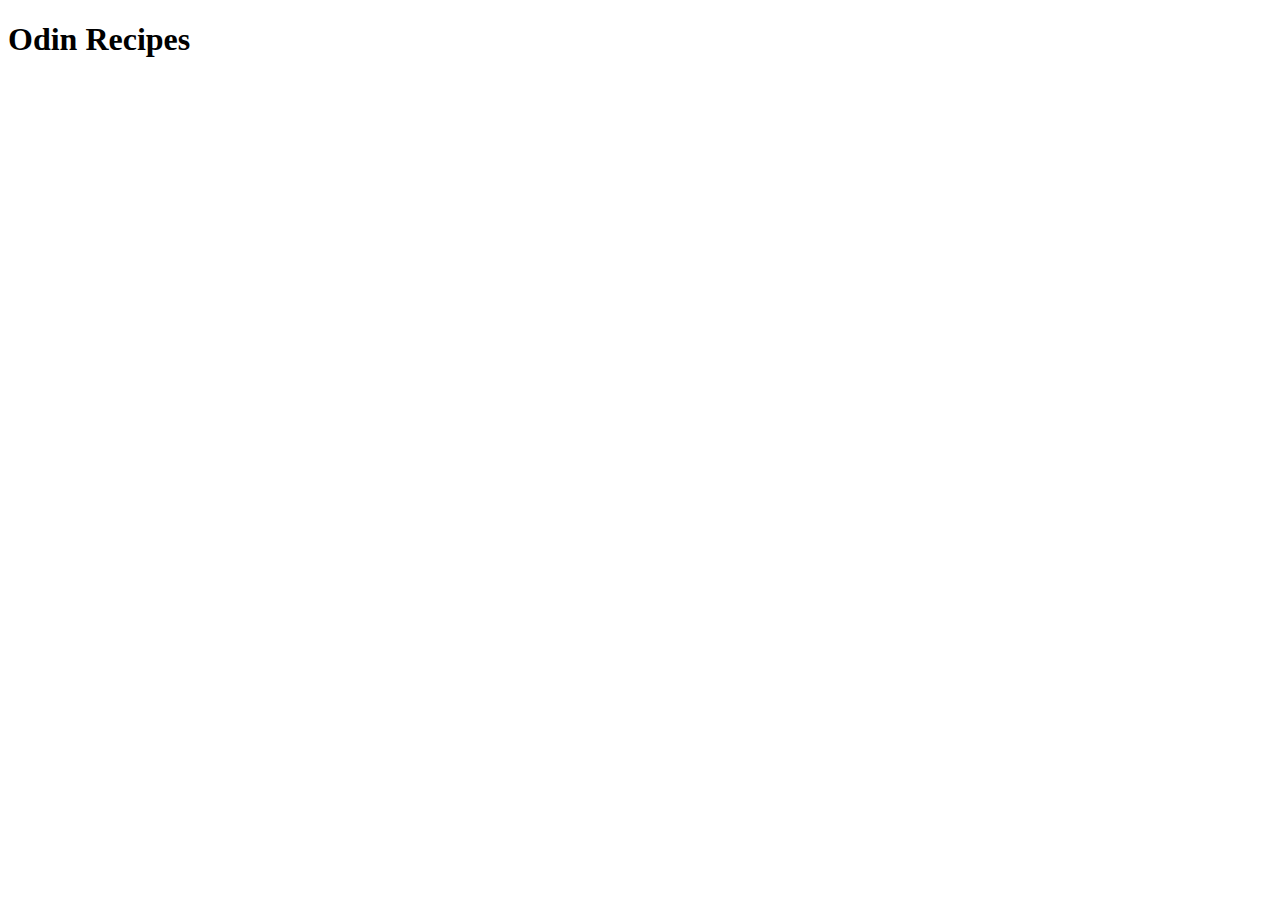
==== index.html @ b50ed0f1 "Create READ.md and index.html" ====
<!DOCTYPE html>
<html lang="en">
<head>
    <meta charset="UTF-8">
    <meta name="viewport" content="width=device-width, initial-scale=1.0">
    <title>Document</title>
</head>
<body>
    <h1>Odin Recipes</h1>
</body>
</html>
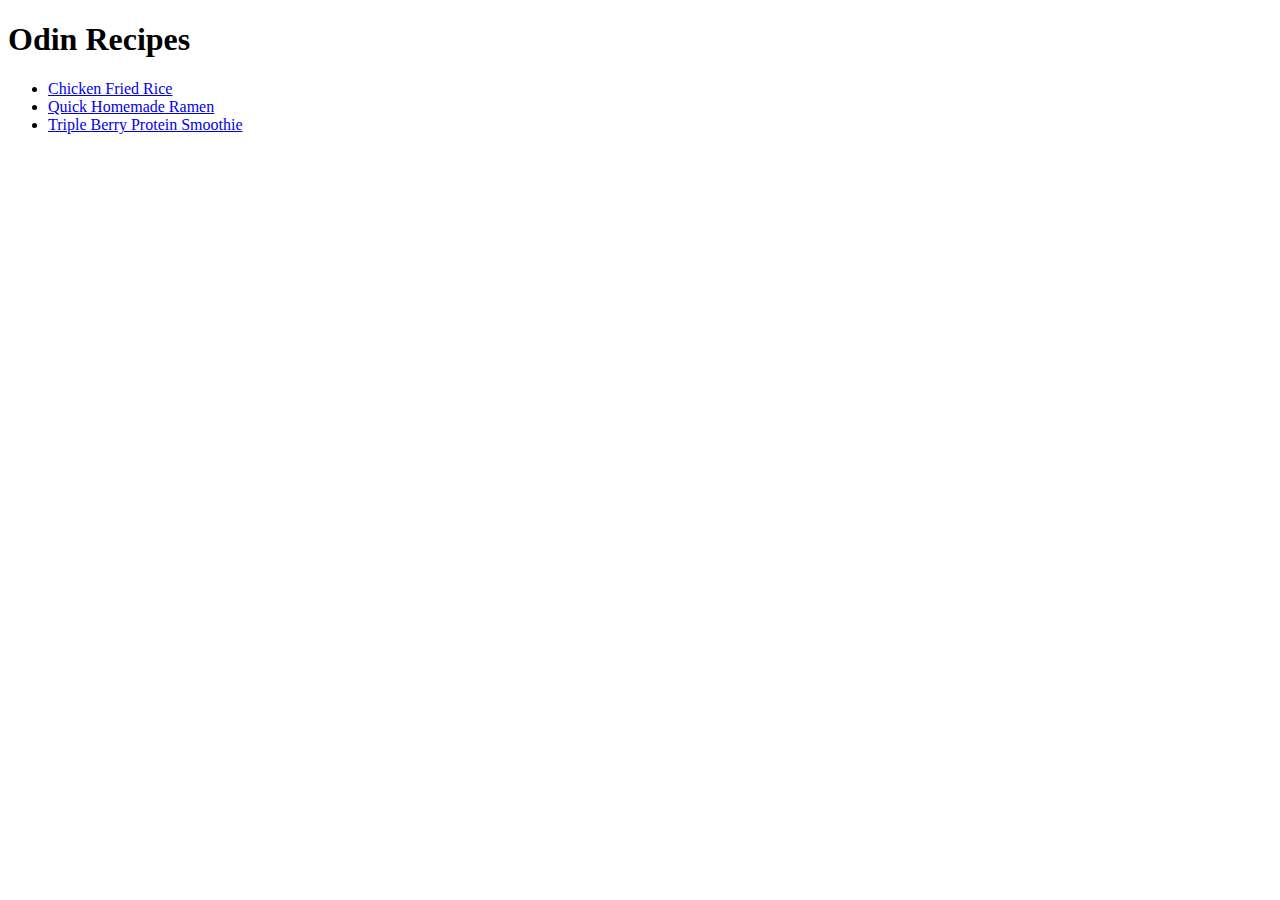
==== commit 747b6078: "Create reference links for each recipe" ====
--- a/index.html
+++ b/index.html
@@ -7,5 +7,10 @@
 </head>
 <body>
     <h1>Odin Recipes</h1>
+    <ul>
+        <li><a href="./recipes/chicken-fried-rice.html"> Chicken Fried Rice</a></li>
+        <li><a href="./recipes/ramen.html"> Quick Homemade Ramen</a></li>
+        <li><a href="./recipes/protein-shake.html"> Triple Berry Protein Smoothie</a></li>
+    </ul>
 </body>
 </html>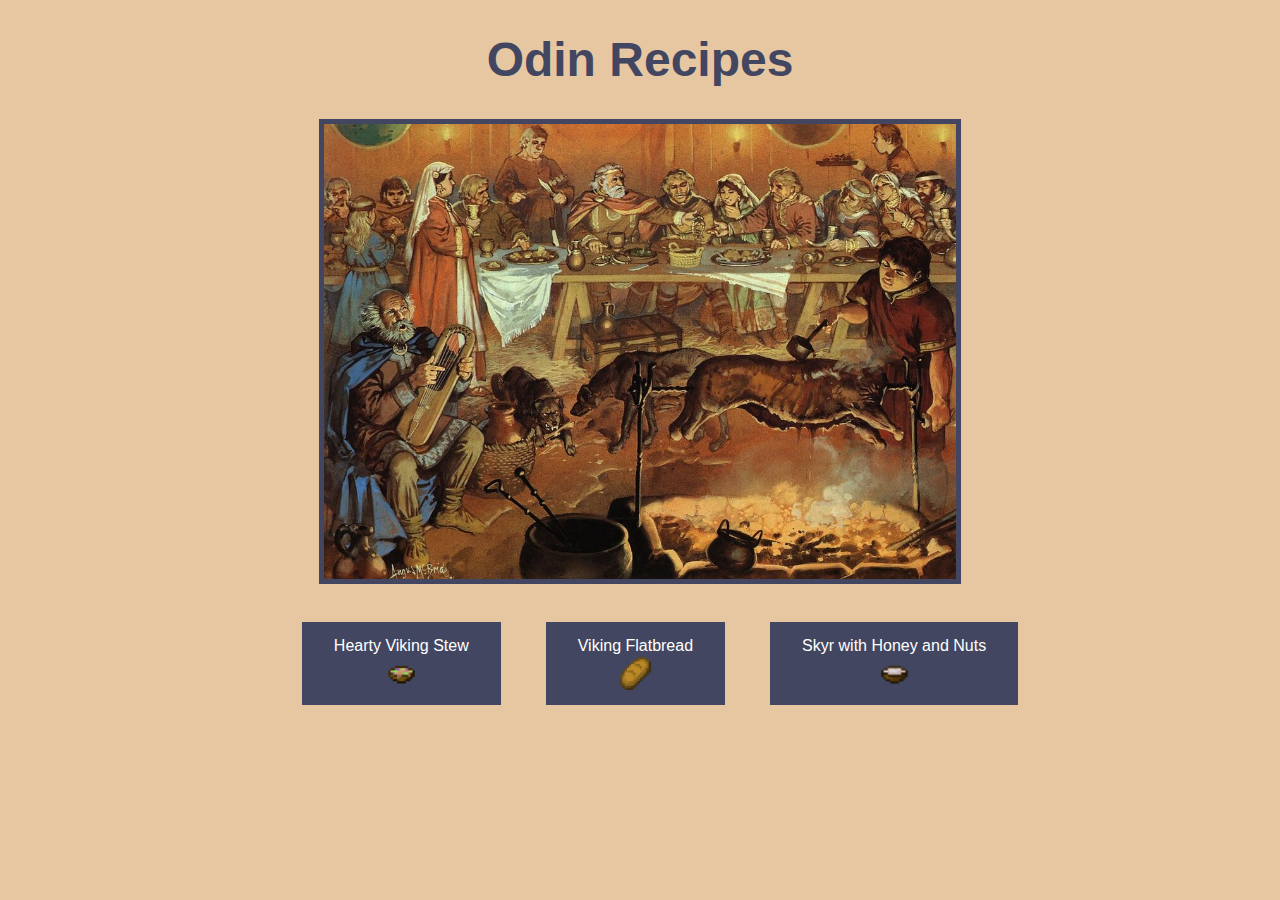
==== commit cfdbd9a3: "Revamp all recipes with "Viking" theme and style" ====
--- a/index.html
+++ b/index.html
@@ -3,14 +3,16 @@
 <head>
     <meta charset="UTF-8">
     <meta name="viewport" content="width=device-width, initial-scale=1.0">
-    <title>Document</title>
+    <title>Odin Recipes</title>
+    <link rel="stylesheet" href="styles.css">
 </head>
 <body>
     <h1>Odin Recipes</h1>
+    <img src="img/viking-feast.jpeg" alt="Illustration of vikings having a feast" class="image">
     <ul>
-        <li><a href="./recipes/chicken-fried-rice.html"> Chicken Fried Rice</a></li>
-        <li><a href="./recipes/ramen.html"> Quick Homemade Ramen</a></li>
-        <li><a href="./recipes/protein-shake.html"> Triple Berry Protein Smoothie</a></li>
+        <li class="button"><a href="./recipes/hearty-viking-stew.html"> Hearty Viking Stew</a><img class="button-art" src="img/minecraft-stew.webp"></li>
+        <li class="button"><a href="./recipes/viking-flatbread.html"> Viking Flatbread</a><img class="button-art" src="img/minecraft-bread.webp"></li>
+        <li class="button"><a href="./recipes/skyr.html"> Skyr with Honey and Nuts</a><img class="button-art" src="img/minecraft-yogurt.png"></li>
     </ul>
 </body>
 </html>--- a/styles.css
+++ b/styles.css
@@ -0,0 +1,90 @@
+body {
+    background-color: rgb(231,199,162);
+}
+
+h1 {
+    text-align: center;
+    font-family: Papyrus, Arial, sans-serif;
+    font-size: 48px;
+    color: rgb(66,70,97);
+}
+
+h3 {
+    text-align: center;
+    font-family: Papyrus, Arial, sans-serif;
+    font-size: 28px;
+    color: rgb(66,70,97);
+}
+
+.ingredients,
+.desc {
+    text-align: center;
+    font-family: Papyrus, Arial, sans-serif;
+    font-size: 18px;
+    color: rgb(66,70,97);
+}
+
+.steps {
+    text-align: left;
+    font-family: Papyrus, Arial, sans-serif;
+    font-size: 18px;
+    color: rgb(66,70,97);
+}
+
+body ul {
+    text-align: center;
+    list-style-type: none;
+    font-family: Papyrus, Arial, sans-serif;
+    font-size: 18px;
+    color: rgb(66,70,97);
+}
+
+body ul li {
+    margin: 20px;
+}
+
+a {
+    text-decoration: none;
+}
+
+a:link {
+    color: white;
+}
+
+a:visited {
+    color: rgb(231,199,162);
+}
+
+a:hover {
+    color: grey;
+}
+
+.image {
+    border: 5px solid rgb(66,70,97); 
+    height: auto;
+    width: 600px;
+    display: block;
+    margin-left: auto;
+    margin-right: auto;
+    width: 50%;
+}
+
+.button {
+    background-color: rgb(66,70,97);
+    border: none;
+    color: white;
+    padding: 15px 32px;
+    text-align: center;
+    text-decoration: none;
+    display: inline-block;
+    font-size: 16px;
+    transition-duration: 0.4s;
+  }
+
+.button-art {
+    height: auto;
+    width: 35px;
+    display: block;
+    margin-left: auto;
+    margin-right: auto;
+}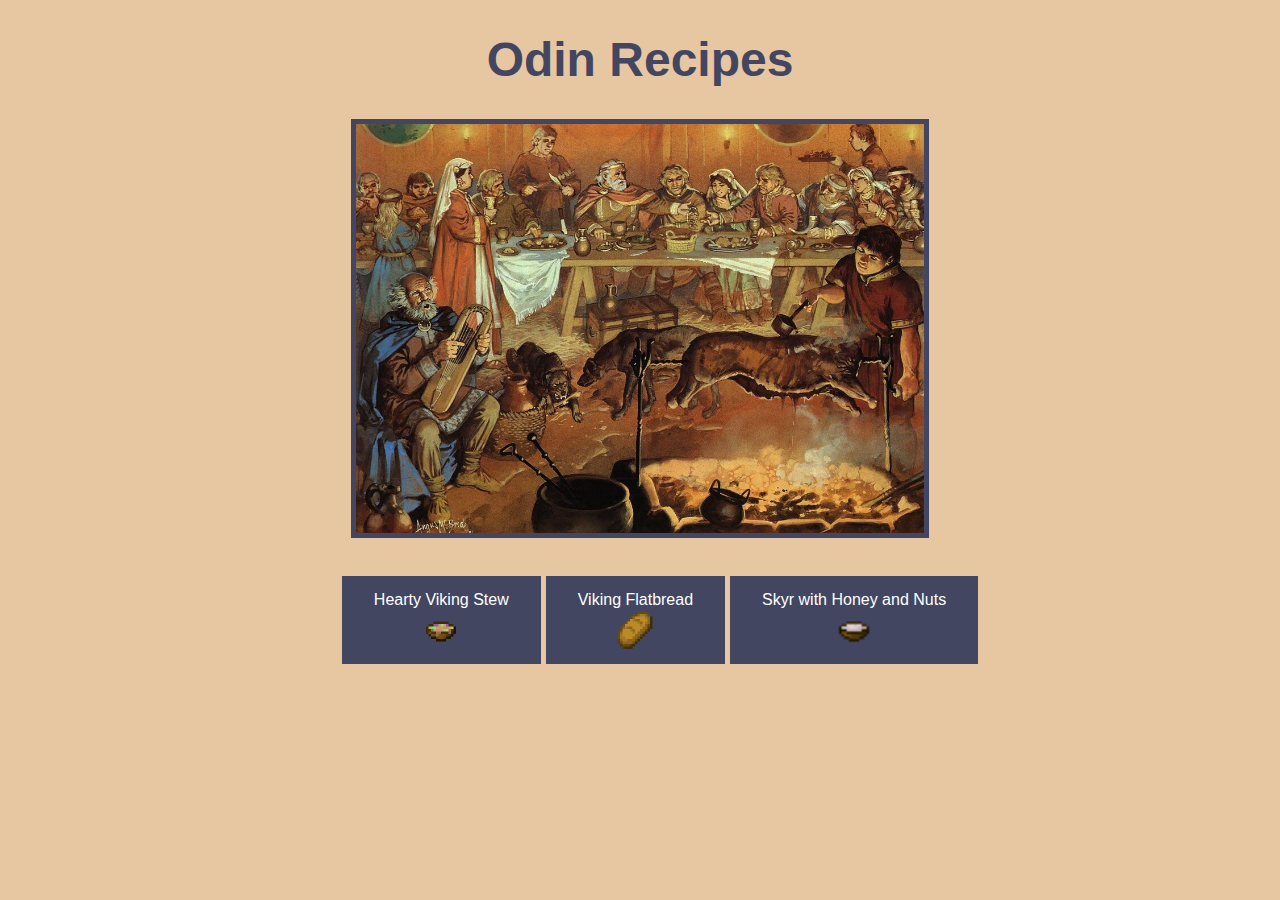
==== commit 36c0d5f4: "Change CSS image alignments" ====
--- a/index.html
+++ b/index.html
@@ -8,7 +8,7 @@
 </head>
 <body>
     <h1>Odin Recipes</h1>
-    <img src="img/viking-feast.jpeg" alt="Illustration of vikings having a feast" class="image">
+    <img class="image" src="img/viking-feast.jpeg" alt="Illustration of vikings having a feast">
     <ul>
         <li class="button"><a href="./recipes/hearty-viking-stew.html"> Hearty Viking Stew</a><img class="button-art" src="img/minecraft-stew.webp"></li>
         <li class="button"><a href="./recipes/viking-flatbread.html"> Viking Flatbread</a><img class="button-art" src="img/minecraft-bread.webp"></li>
--- a/styles.css
+++ b/styles.css
@@ -10,7 +10,7 @@
 }
 
 h3 {
-    text-align: center;
+    text-align: left;
     font-family: Papyrus, Arial, sans-serif;
     font-size: 28px;
     color: rgb(66,70,97);
@@ -18,7 +18,7 @@
 
 .ingredients,
 .desc {
-    text-align: center;
+    text-align: left;
     font-family: Papyrus, Arial, sans-serif;
     font-size: 18px;
     color: rgb(66,70,97);
@@ -33,7 +33,6 @@
 
 body ul {
     text-align: center;
-    list-style-type: none;
     font-family: Papyrus, Arial, sans-serif;
     font-size: 18px;
     color: rgb(66,70,97);
@@ -62,11 +61,11 @@
 .image {
     border: 5px solid rgb(66,70,97); 
     height: auto;
-    width: 600px;
+    width: auto;
     display: block;
     margin-left: auto;
     margin-right: auto;
-    width: 50%;
+    width: 45%;
 }
 
 .button {
@@ -79,11 +78,13 @@
     display: inline-block;
     font-size: 16px;
     transition-duration: 0.4s;
+    margin-left: auto;
+    margin-right: auto;
   }
 
 .button-art {
     height: auto;
-    width: 35px;
+    width: 40px;
     display: block;
     margin-left: auto;
     margin-right: auto;
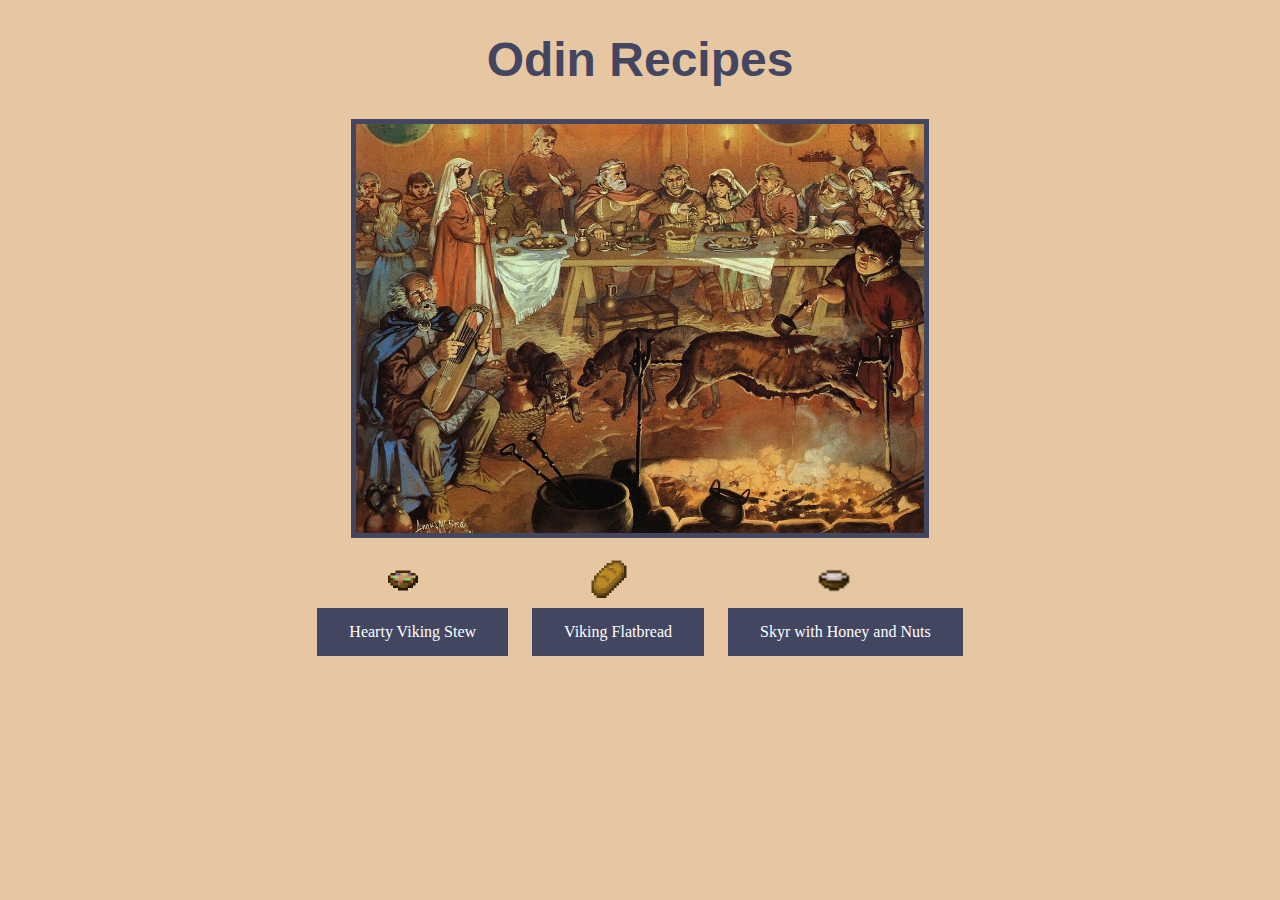
==== commit dfdc7ade: "Organize code and add "float" effect to button art" ====
--- a/index.html
+++ b/index.html
@@ -9,10 +9,21 @@
 <body>
     <h1>Odin Recipes</h1>
     <img class="image" src="img/viking-feast.jpeg" alt="Illustration of vikings having a feast">
-    <ul>
-        <li class="button"><a href="./recipes/hearty-viking-stew.html"> Hearty Viking Stew</a><img class="button-art" src="img/minecraft-stew.webp"></li>
-        <li class="button"><a href="./recipes/viking-flatbread.html"> Viking Flatbread</a><img class="button-art" src="img/minecraft-bread.webp"></li>
-        <li class="button"><a href="./recipes/skyr.html"> Skyr with Honey and Nuts</a><img class="button-art" src="img/minecraft-yogurt.png"></li>
-    </ul>
+    <div class="container">
+        <div class="button-container">
+            <a href="recipes/hearty-viking-stew.html" class="button">
+            <img src="img/minecraft-stew.webp" alt="Minecraft pixel art of stew" class="button-art">
+            <span>Hearty Viking Stew</span>
+            </a>
+            <a href="recipes/viking-flatbread.html" class="button">
+            <img src="img/minecraft-bread.webp" alt="Minecraft pixel art of bread" class="button-art">
+            <span>Viking Flatbread</span>
+            </a>
+            <a href="recipes/skyr.html" class="button">
+            <img src="img/minecraft-yogurt.png" alt="Minecraft pixel art of yogurt" class="button-art">
+            <span>Skyr with Honey and Nuts</span>
+            </a>
+        </div>
+    </div>
 </body>
 </html>--- a/styles.css
+++ b/styles.css
@@ -1,41 +1,29 @@
 body {
-    background-color: rgb(231,199,162);
+    background-color: rgb(231, 199, 162);
 }
 
 h1 {
     text-align: center;
     font-family: Papyrus, Arial, sans-serif;
     font-size: 48px;
-    color: rgb(66,70,97);
+    color: rgb(66, 70, 97);
 }
 
 h3 {
     text-align: left;
     font-family: Papyrus, Arial, sans-serif;
     font-size: 28px;
-    color: rgb(66,70,97);
+    color: rgb(66, 70, 97);
 }
 
 .ingredients,
-.desc {
+.desc,
+.steps,
+body ul {
     text-align: left;
     font-family: Papyrus, Arial, sans-serif;
     font-size: 18px;
-    color: rgb(66,70,97);
-}
-
-.steps {
-    text-align: left;
-    font-family: Papyrus, Arial, sans-serif;
-    font-size: 18px;
-    color: rgb(66,70,97);
-}
-
-body ul {
-    text-align: center;
-    font-family: Papyrus, Arial, sans-serif;
-    font-size: 18px;
-    color: rgb(66,70,97);
+    color: rgb(66, 70, 97);
 }
 
 body ul li {
@@ -51,25 +39,34 @@
 }
 
 a:visited {
-    color: rgb(231,199,162);
+    color: rgb(231, 199, 162);
 }
 
 a:hover {
-    color: grey;
+    color: gray;
 }
 
 .image {
-    border: 5px solid rgb(66,70,97); 
+    border: 5px solid rgb(66, 70, 97);
     height: auto;
     width: auto;
     display: block;
     margin-left: auto;
     margin-right: auto;
-    width: 45%;
+    max-width: 45%;
 }
 
+.container {
+    margin-top: 60px;
+}
+
+.button-container {
+    text-align: center;
+}
+  
 .button {
-    background-color: rgb(66,70,97);
+    position: relative;
+    background-color: rgb(66, 70, 97);
     border: none;
     color: white;
     padding: 15px 32px;
@@ -78,14 +75,31 @@
     display: inline-block;
     font-size: 16px;
     transition-duration: 0.4s;
-    margin-left: auto;
-    margin-right: auto;
-  }
+    margin: 10px;
+}
+  
+.button span {
+    display: block;
+}
+
+@keyframes float {
+    0% {
+      transform: translate(0, 0);
+    }
+    50% {
+      transform: translate(0, -10px);
+    }
+    100% {
+      transform: translate(0, 0);
+    }
+}
 
 .button-art {
+    position: absolute;
+    top: -50px;
+    left: 45%;
+    transform: translateX(-50%);
     height: auto;
     width: 40px;
-    display: block;
-    margin-left: auto;
-    margin-right: auto;
+    animation: float 3s ease-in-out infinite;
 }